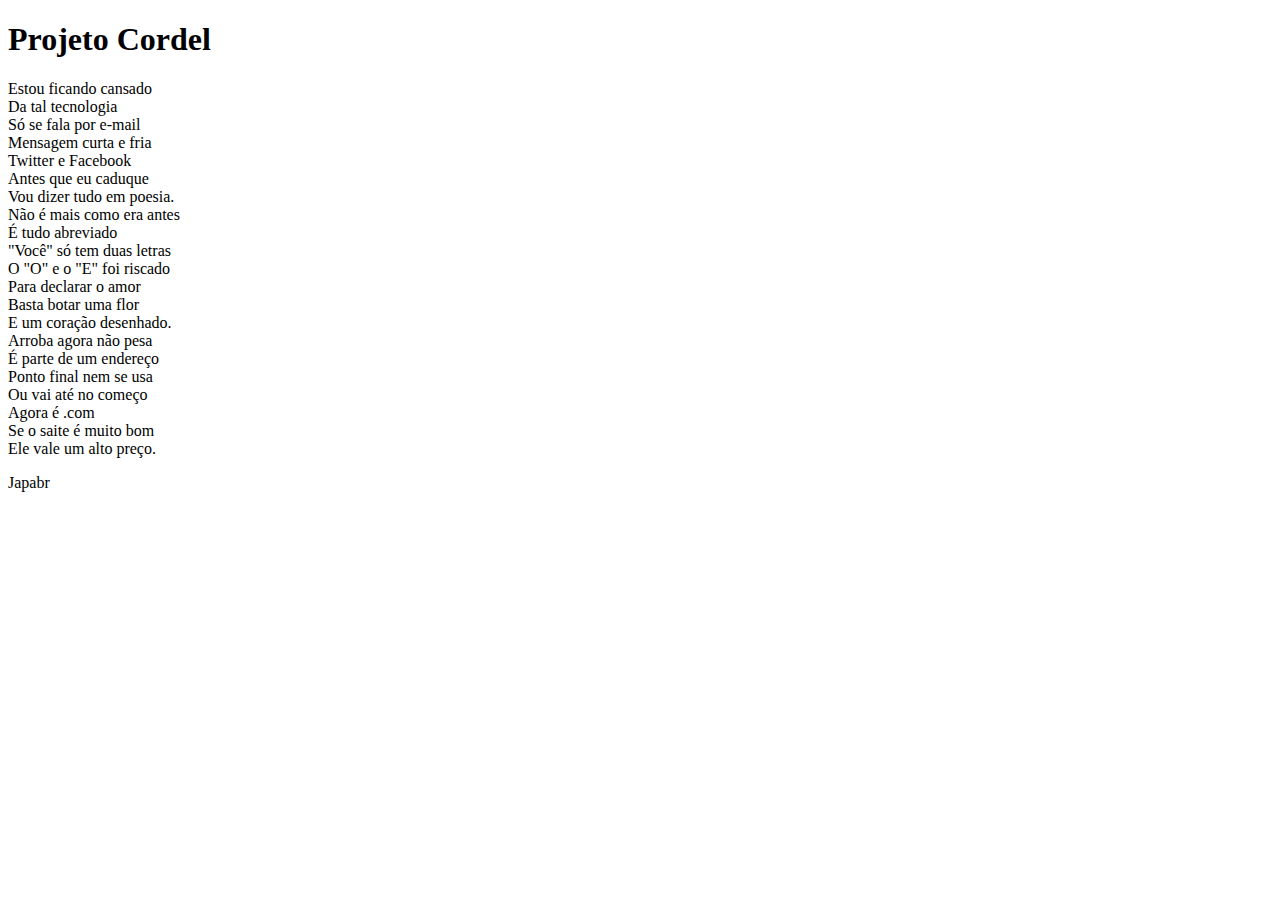
==== cordel.html @ 135d927c "atualizacao" ====
<!DOCTYPE html>
<html>
<head>
	<meta charset="utf-8">
	<meta http-equiv="X-UA-Compatible" content="IE=edge">
	<title>Projeto Cordel</title>
	<link rel="stylesheet" href="estilo.css">
</head>
<body>
	<header id="header" class="">
		<h1>Projeto Cordel</h1>
	</header><!-- /header -->
	<section>
		Estou ficando cansado<br>
		Da tal tecnologia<br>
		Só se fala por e-mail<br>
		Mensagem curta e fria<br>
		Twitter e Facebook<br>
		Antes que eu caduque<br>
		Vou dizer tudo em poesia.
	</section>
	<section>
		Não é mais como era antes<br>
		É tudo abreviado<br>
		"Você" só tem duas letras<br>
		O "O" e o "E" foi riscado<br>
		Para declarar o amor<br>
		Basta botar uma flor<br>
		E um coração desenhado.
	</section>
	<section>
		Arroba agora não pesa<br>
		É parte de um endereço<br>
		Ponto final nem se usa<br>
		Ou vai até no começo<br>
		Agora é .com<br>
		Se o saite é muito bom<br>
		Ele vale um alto preço. 
	</section>
	<footer>
		<p>Japabr</p>
	</footer>
</body>
</html>
---- estilo.css ----
@charset "UTF-8";
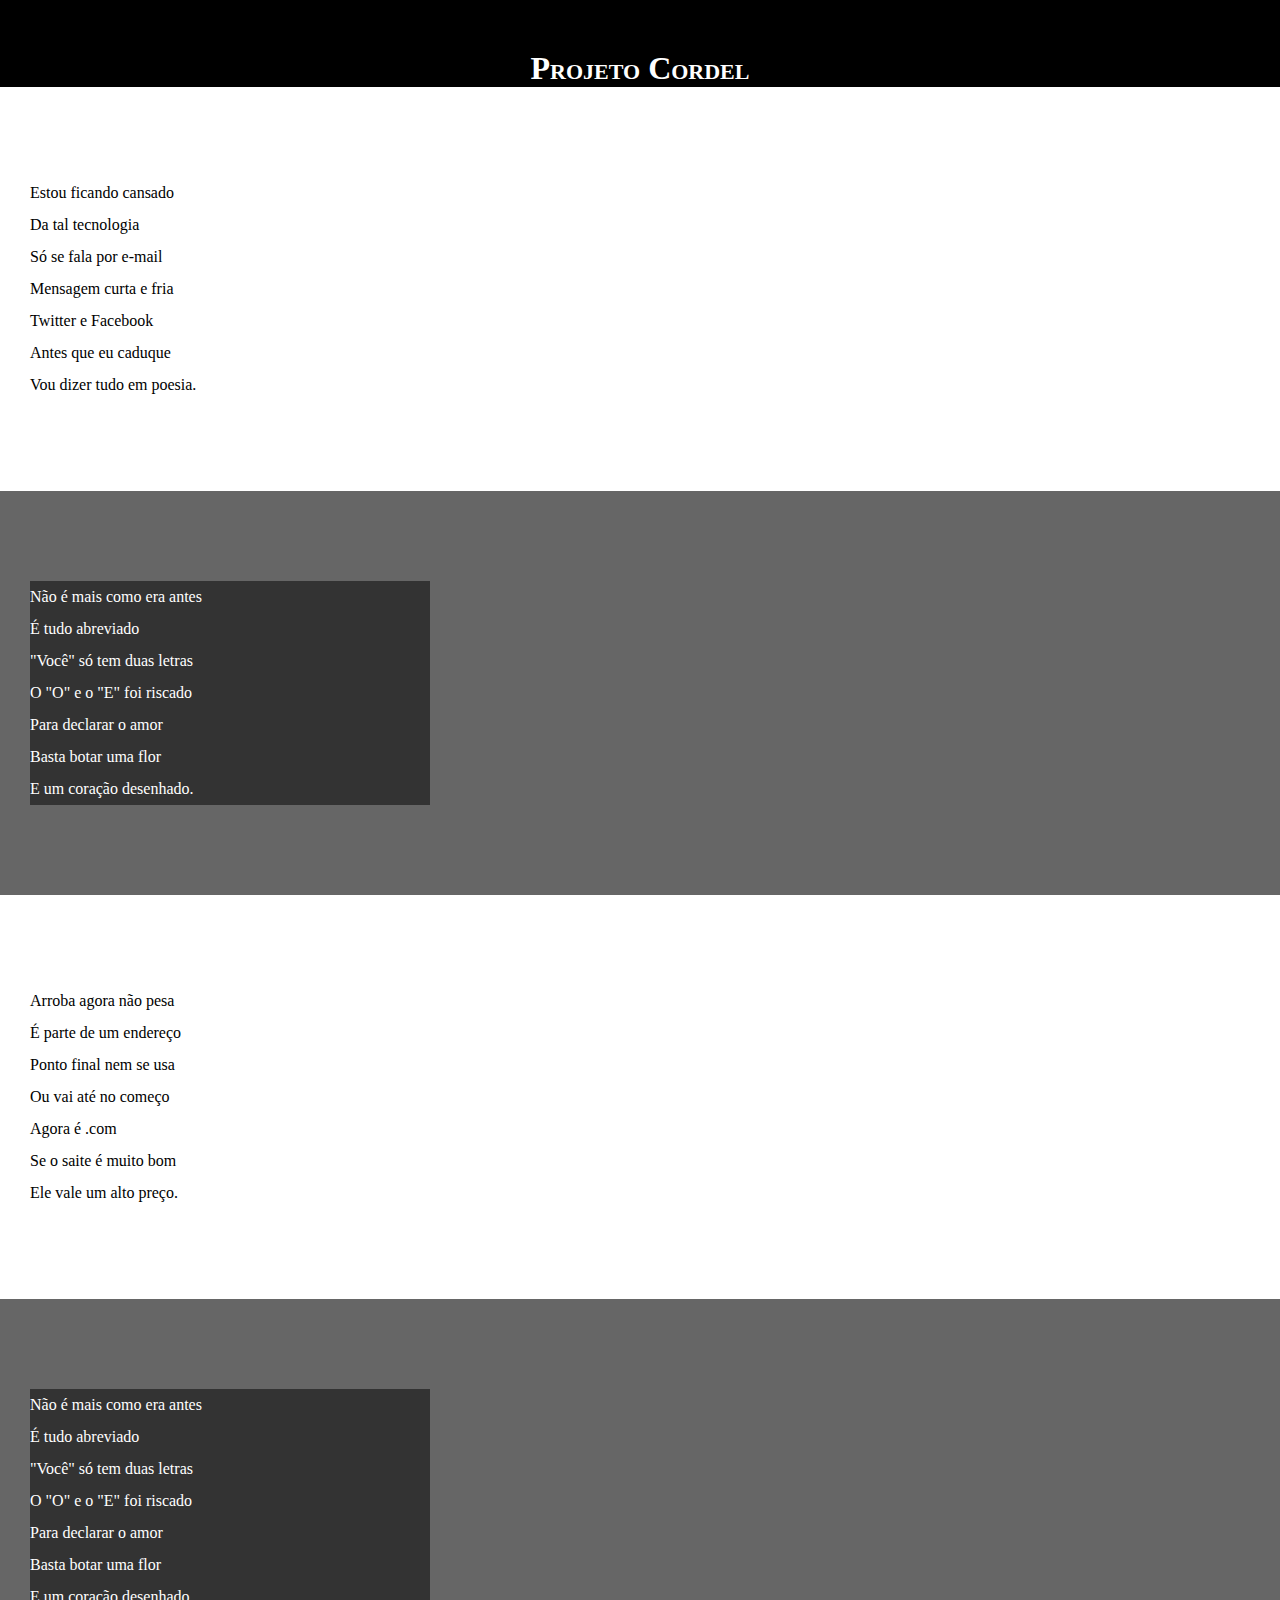
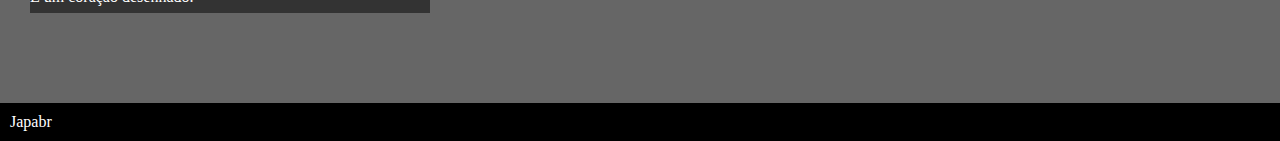
==== commit 7b4d9001: "atualizacao" ====
--- a/cordel.html
+++ b/cordel.html
@@ -10,7 +10,7 @@
 	<header id="header" class="">
 		<h1>Projeto Cordel</h1>
 	</header><!-- /header -->
-	<section>
+	<section class="normal">
 		Estou ficando cansado<br>
 		Da tal tecnologia<br>
 		Só se fala por e-mail<br>
@@ -19,16 +19,16 @@
 		Antes que eu caduque<br>
 		Vou dizer tudo em poesia.
 	</section>
-	<section>
-		Não é mais como era antes<br>
+	<section class="imagem">
+		<p>Não é mais como era antes<br>
 		É tudo abreviado<br>
 		"Você" só tem duas letras<br>
 		O "O" e o "E" foi riscado<br>
 		Para declarar o amor<br>
 		Basta botar uma flor<br>
-		E um coração desenhado.
+		E um coração desenhado.</p>
 	</section>
-	<section>
+	<section class="normal">
 		Arroba agora não pesa<br>
 		É parte de um endereço<br>
 		Ponto final nem se usa<br>
@@ -37,6 +37,15 @@
 		Se o saite é muito bom<br>
 		Ele vale um alto preço. 
 	</section>
+	<section class="imagem">
+		<p>Não é mais como era antes<br>
+		É tudo abreviado<br>
+		"Você" só tem duas letras<br>
+		O "O" e o "E" foi riscado<br>
+		Para declarar o amor<br>
+		Basta botar uma flor<br>
+		E um coração desenhado.</p>
+	</section>
 	<footer>
 		<p>Japabr</p>
 	</footer>
--- a/estilo.css
+++ b/estilo.css
@@ -1,2 +1,49 @@
 @charset "UTF-8";
 
+* {
+	margin: 0;
+	padding:0;
+}
+
+html, body {
+	min-height: 100vh;
+	background-color: #c1c1c1;
+}
+
+header {
+	background-color: #000;
+	color: #fff;
+	text-align: center;
+}
+
+header > h1 {
+	padding-top: 50px;
+	font-variant: small-caps;
+}
+
+section {
+	padding-top: 10vh;
+	padding-bottom: 10vh;
+	line-height: 2em;
+	padding-left: 30px;
+}
+
+section.normal {
+	background-color: #fff;
+}
+
+section.imagem {
+	background-color: #666;
+	color: #fff;
+}
+
+section.imagem > p {
+	width: 400px;
+	background-color: #333;
+}
+
+footer {
+	background-color: #000;
+	color: #fff;
+	padding: 10px;
+}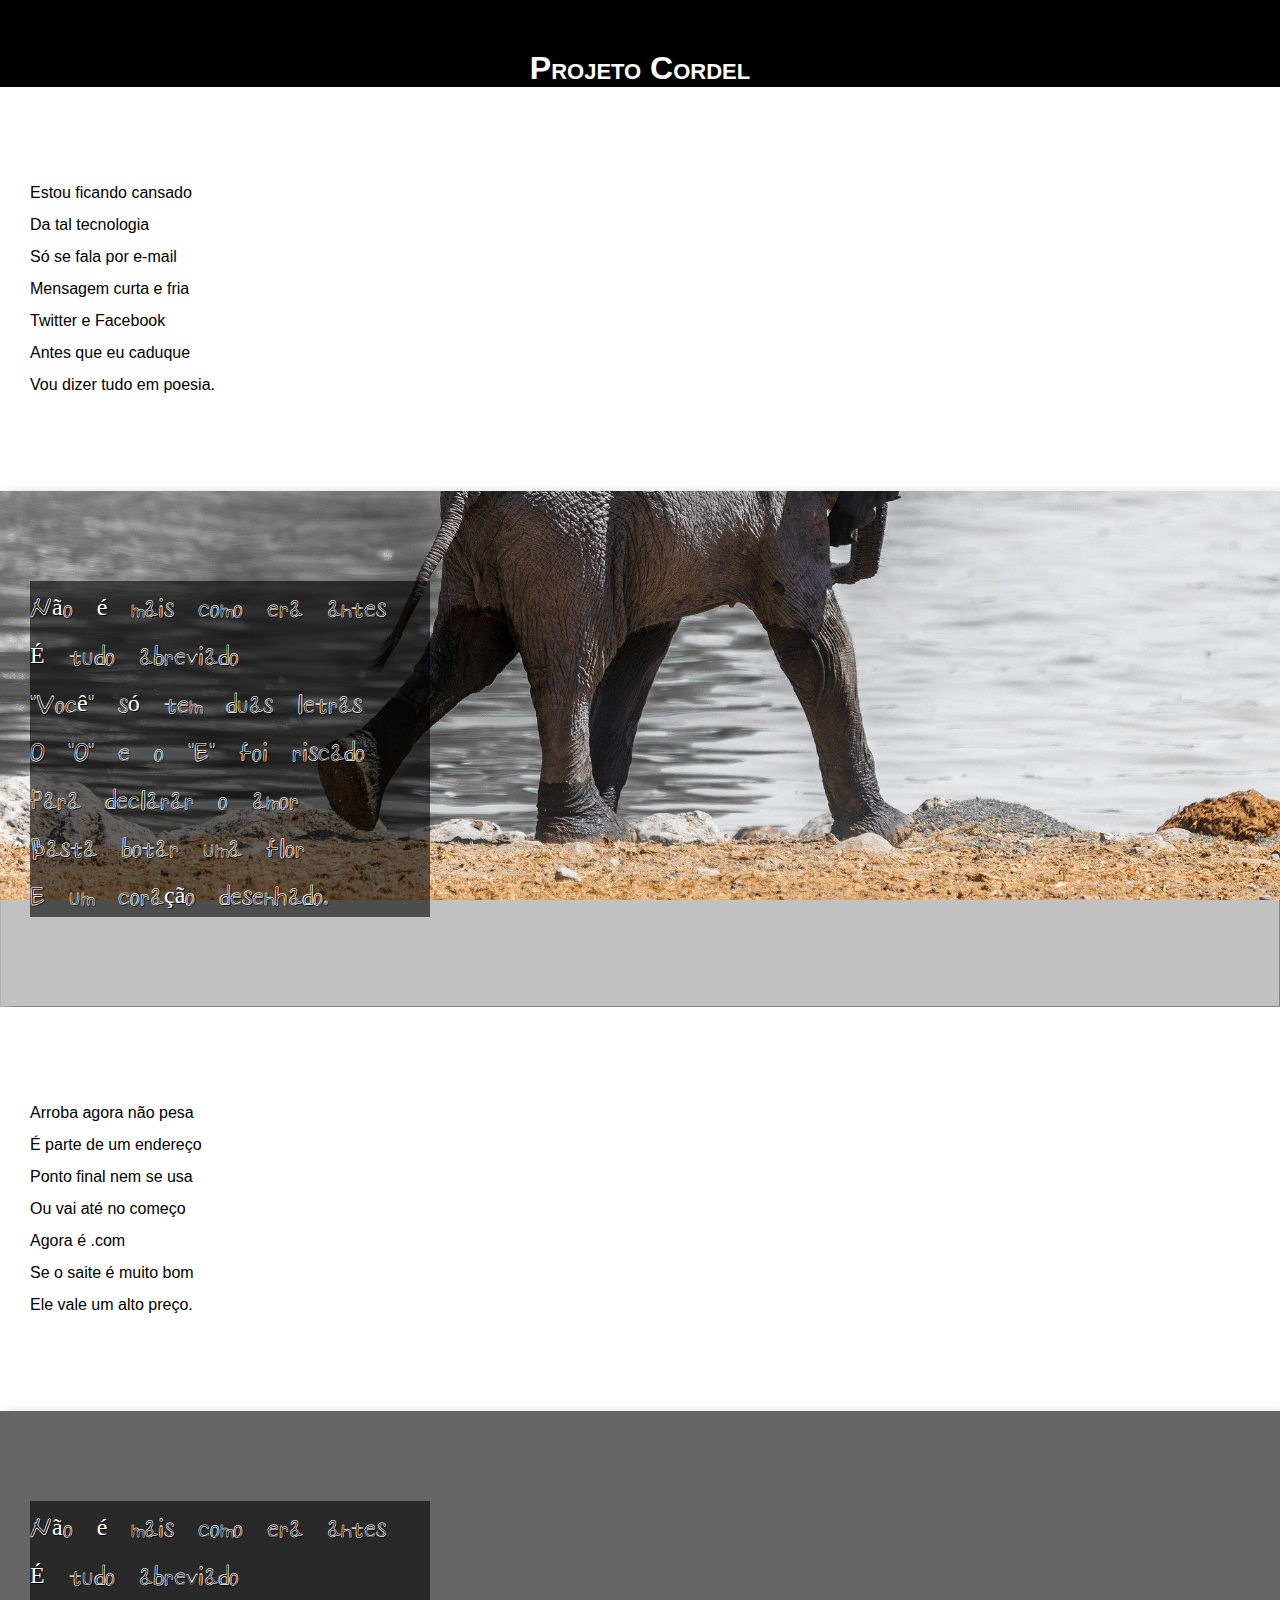
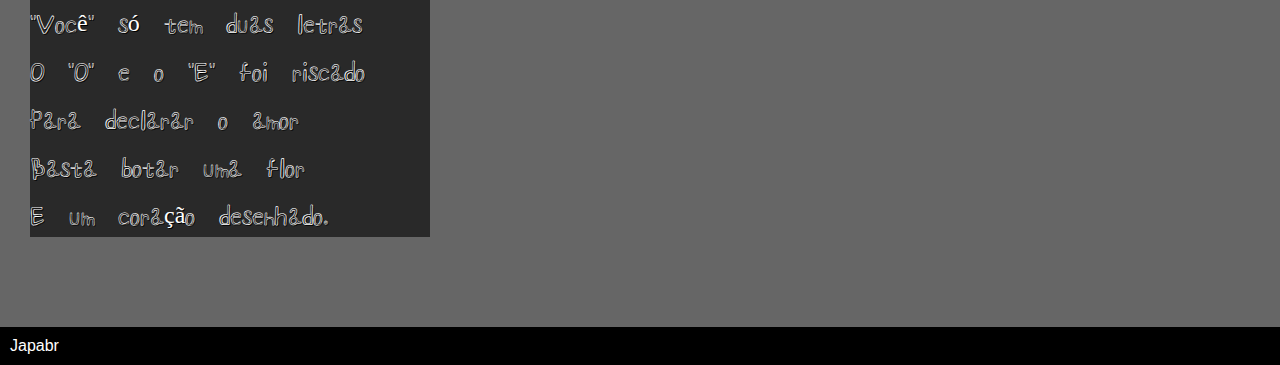
==== commit 0cead227: "atualizacao" ====
--- a/cordel.html
+++ b/cordel.html
@@ -19,7 +19,7 @@
 		Antes que eu caduque<br>
 		Vou dizer tudo em poesia.
 	</section>
-	<section class="imagem">
+	<section class="imagem" id="img01">
 		<p>Não é mais como era antes<br>
 		É tudo abreviado<br>
 		"Você" só tem duas letras<br>
@@ -37,7 +37,7 @@
 		Se o saite é muito bom<br>
 		Ele vale um alto preço. 
 	</section>
-	<section class="imagem">
+	<section class="imagem" id="img02">
 		<p>Não é mais como era antes<br>
 		É tudo abreviado<br>
 		"Você" só tem duas letras<br>
--- a/estilo.css
+++ b/estilo.css
@@ -1,4 +1,11 @@
 @charset "UTF-8";
+
+@import url('https://fonts.googleapis.com/css2?family=Shizuru&display=swap');
+
+:root{
+	--font1: Verdana, Geneva, Tahoma, sans-serif;
+	--font2: 'Shizuru', cursive;
+}
 
 * {
 	margin: 0;
@@ -8,6 +15,7 @@
 html, body {
 	min-height: 100vh;
 	background-color: #c1c1c1;
+	font-family: var(--font1);
 }
 
 header {
@@ -35,11 +43,27 @@
 section.imagem {
 	background-color: #666;
 	color: #fff;
+	font-family: var(--font2);
+	font-size: 1.5em;
+	box-shadow: 6px 6px 13px 0px rgba(0, 0, 0, 0.4);
+	background-size: cover;
+	background-attachment: fixed;
 }
 
 section.imagem > p {
 	width: 400px;
-	background-color: #333;
+	background: rgba(0, 0, 0, 0.6);
+	text-shadow: 1px 1px 0px #000;
+}
+
+section#img01 {
+	background-image: url('imagens/elefante.jpg');
+	background-position: right center;
+}
+
+section#img02 {
+	background-image: url('imagens/montanha.jpg');
+	background-position: center center;
 }
 
 footer {
